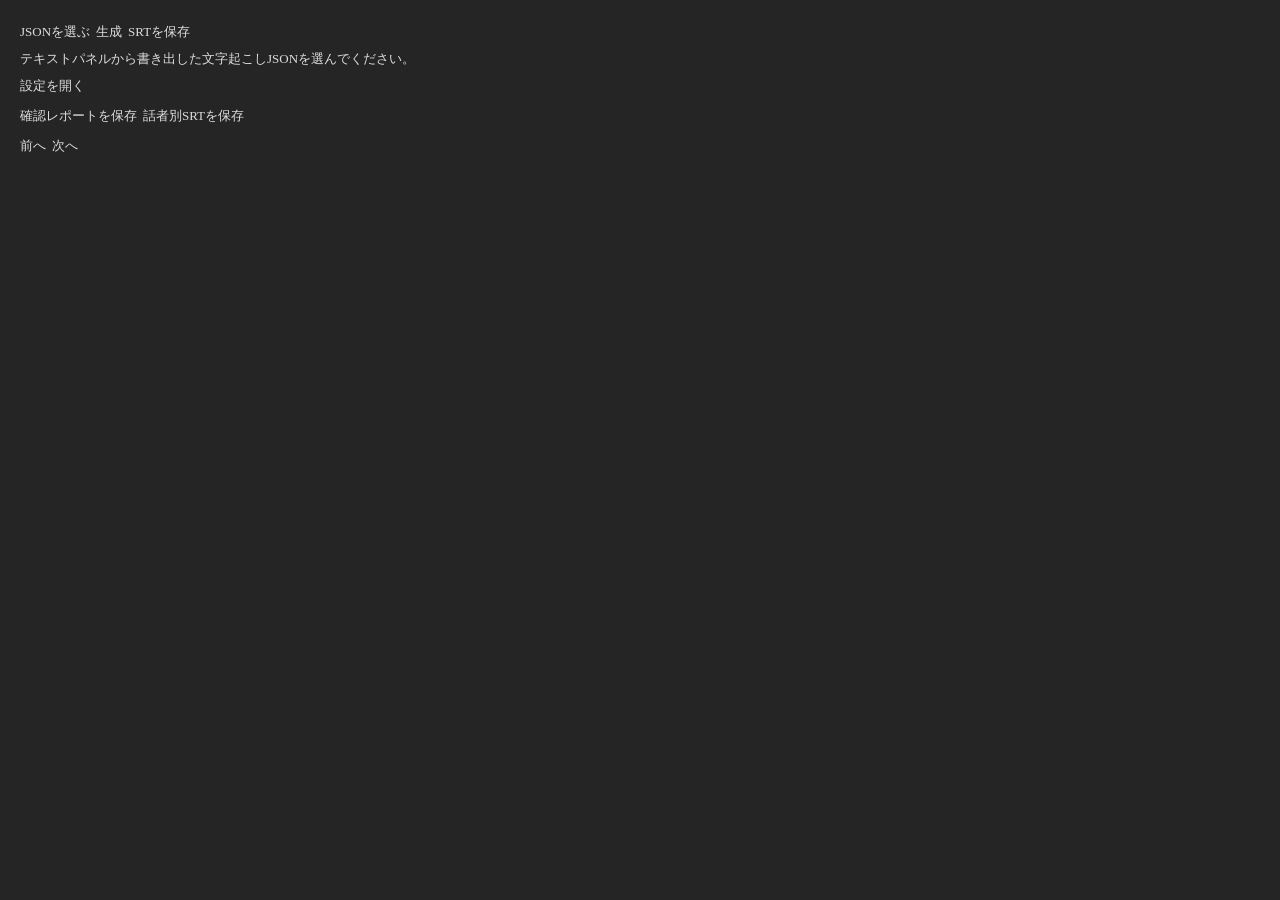
==== projects/premiere-sequence-srt/plugin/index.html @ 366ea91a "Add Premiere sequence SRT tool v0.1.2" ====
<!doctype html>
<html lang="ja">
<head>
  <meta charset="utf-8">
  <link rel="stylesheet" href="panel.css">
  <script src="panel.js"></script>
</head>
<body>
  <div class="panel">
    <div class="actions">
      <sp-button id="open" variant="secondary">JSONを選ぶ</sp-button>
      <sp-button id="generate" variant="accent" disabled>生成</sp-button>
      <sp-button id="save" variant="secondary" disabled>SRTを保存</sp-button>
    </div>
    <div id="status">テキストパネルから書き出した文字起こしJSONを選んでください。</div>
    <div id="file-info"></div>
    <div id="source-preview"></div>
    <sp-divider></sp-divider>
    <div class="actions">
      <sp-button id="show-settings" size="s" variant="secondary">設定を開く</sp-button>
    </div>
    <div id="settings-section" style="display: none">
      <div id="settings"></div>
      <sp-button id="reset" size="s" variant="secondary">初期値に戻す</sp-button>
    </div>
    <sp-divider></sp-divider>
    <div id="result"></div>
    <div id="subtitle-preview"></div>
    <div class="actions">
      <sp-button id="save-report" size="s" variant="secondary" disabled>確認レポートを保存</sp-button>
      <sp-button id="save-speakers" size="s" variant="secondary" disabled>話者別SRTを保存</sp-button>
    </div>
    <div id="review"></div>
    <div class="actions">
      <sp-button id="previous" size="s" variant="secondary" disabled>前へ</sp-button>
      <sp-button id="next" size="s" variant="secondary" disabled>次へ</sp-button>
    </div>
  </div>
</body>
</html>
---- projects/premiere-sequence-srt/plugin/panel.css ----
body {
  color: var(--uxp-host-text-color, #ddd);
  background: var(--uxp-host-background-color, #252525);
  font-size: 13px;
}
.panel { overflow: auto; height: 100%; padding: 12px; }
.actions, .setting { display: flex; align-items: center; flex-wrap: wrap; margin-bottom: 6px; }
sp-button { margin: 3px 6px 3px 0; }
sp-divider { margin: 9px 0; }
sp-checkbox { margin: 3px 0; }
sp-textfield { width: 86px; }
.setting-label { flex: 1; margin-right: 8px; }
#status, #file-info, #result, #review, #source-preview, #subtitle-preview { margin: 6px 0; }
.sample, .issue { white-space: pre-wrap; line-height: 1.5; padding: 5px 0; }
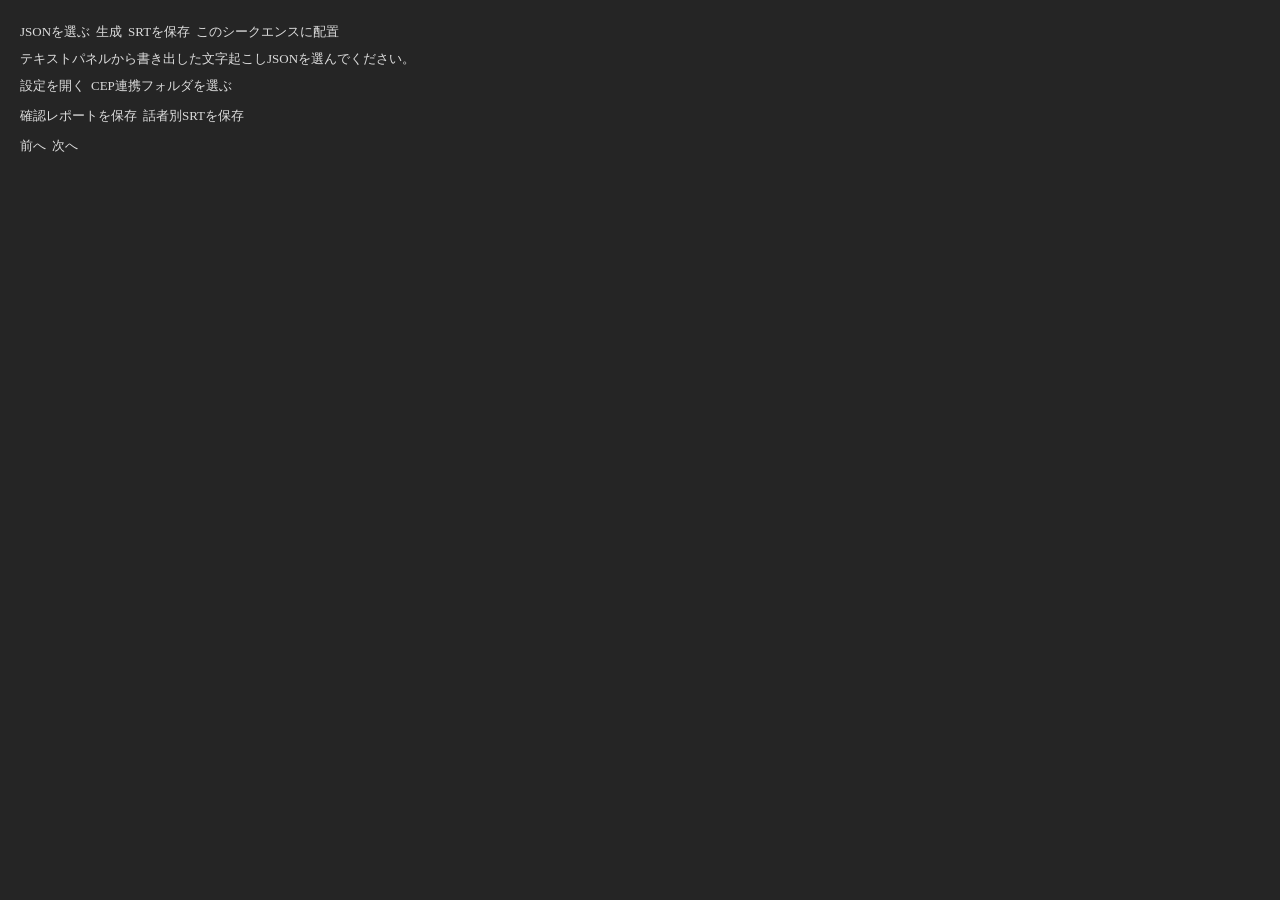
==== commit c5ae2886: "Add a UXP-to-CEP caption placement test flow" ====
--- a/projects/premiere-sequence-srt/plugin/index.html
+++ b/projects/premiere-sequence-srt/plugin/index.html
@@ -11,13 +11,16 @@
       <sp-button id="open" variant="secondary">JSONを選ぶ</sp-button>
       <sp-button id="generate" variant="accent" disabled>生成</sp-button>
       <sp-button id="save" variant="secondary" disabled>SRTを保存</sp-button>
+      <sp-button id="place" variant="accent" disabled>このシークエンスに配置</sp-button>
     </div>
     <div id="status">テキストパネルから書き出した文字起こしJSONを選んでください。</div>
     <div id="file-info"></div>
+    <div id="placement-target"></div>
     <div id="source-preview"></div>
     <sp-divider></sp-divider>
     <div class="actions">
       <sp-button id="show-settings" size="s" variant="secondary">設定を開く</sp-button>
+      <sp-button id="bridge" size="s" variant="secondary">CEP連携フォルダを選ぶ</sp-button>
     </div>
     <div id="settings-section" style="display: none">
       <div id="settings"></div>
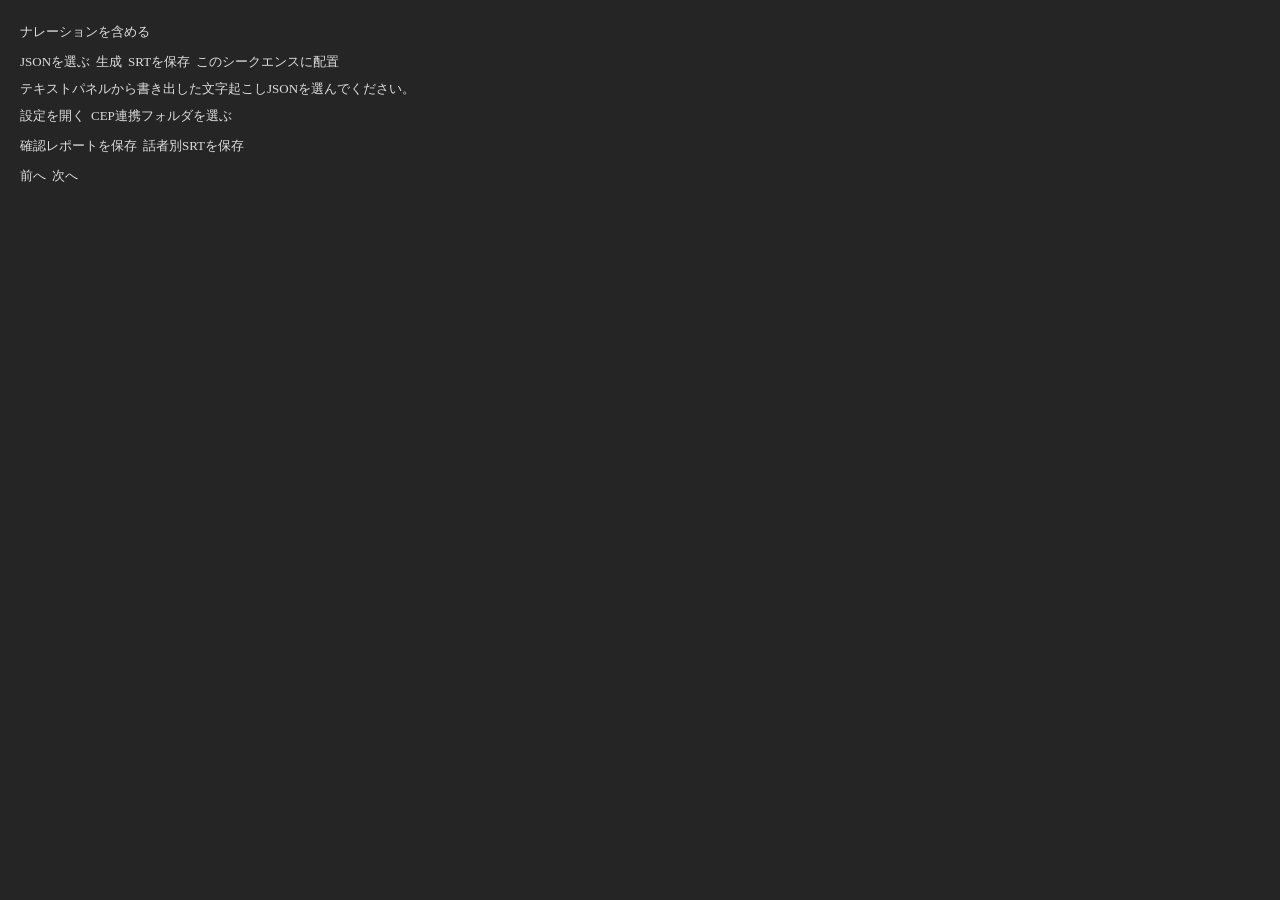
==== commit f7be70c8: "Show the narration toggle at the top of the placement panel" ====
--- a/projects/premiere-sequence-srt/plugin/index.html
+++ b/projects/premiere-sequence-srt/plugin/index.html
@@ -7,6 +7,9 @@
 </head>
 <body>
   <div class="panel">
+    <div class="actions">
+      <sp-checkbox id="include-narration" checked>ナレーションを含める</sp-checkbox>
+    </div>
     <div class="actions">
       <sp-button id="open" variant="secondary">JSONを選ぶ</sp-button>
       <sp-button id="generate" variant="accent" disabled>生成</sp-button>
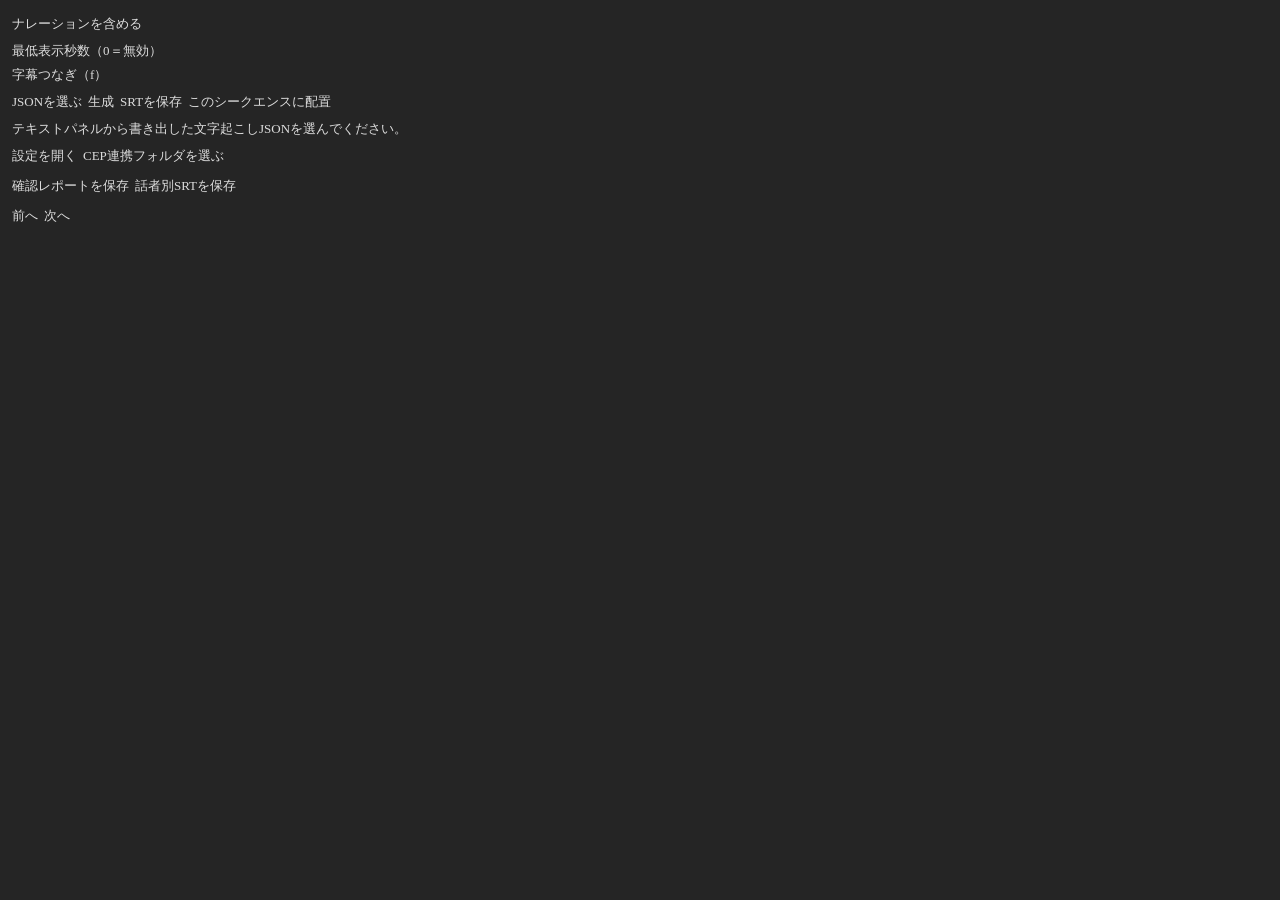
==== commit 6e480717: "Release Premiere Sequence SRT v0.2.8 Preserve timing preferences, extend short subtitles at timeline" ====
--- a/projects/premiere-sequence-srt/plugin/index.html
+++ b/projects/premiere-sequence-srt/plugin/index.html
@@ -9,6 +9,14 @@
   <div class="panel">
     <div class="actions">
       <sp-checkbox id="include-narration" checked>ナレーションを含める</sp-checkbox>
+    </div>
+    <div class="setting">
+      <span class="setting-label">最低表示秒数（0＝無効）</span>
+      <sp-textfield id="minimum-display-seconds" aria-label="最低表示秒数（0＝無効）"></sp-textfield>
+    </div>
+    <div class="setting">
+      <span class="setting-label">字幕つなぎ（f）</span>
+      <sp-textfield id="join-gap-frames" aria-label="字幕つなぎの最大フレーム数（0＝無効）"></sp-textfield>
     </div>
     <div class="actions">
       <sp-button id="open" variant="secondary">JSONを選ぶ</sp-button>
--- a/projects/premiere-sequence-srt/plugin/panel.css
+++ b/projects/premiere-sequence-srt/plugin/panel.css
@@ -1,9 +1,10 @@
+html, body { width: 100%; height: 100%; margin: 0; overflow: hidden; }
 body {
   color: var(--uxp-host-text-color, #ddd);
   background: var(--uxp-host-background-color, #252525);
   font-size: 13px;
 }
-.panel { overflow: auto; height: 100%; padding: 12px; }
+.panel { box-sizing: border-box; width: 100%; height: 100%; overflow-x: hidden; overflow-y: scroll; padding: 12px; }
 .actions, .setting { display: flex; align-items: center; flex-wrap: wrap; margin-bottom: 6px; }
 sp-button { margin: 3px 6px 3px 0; }
 sp-divider { margin: 9px 0; }
